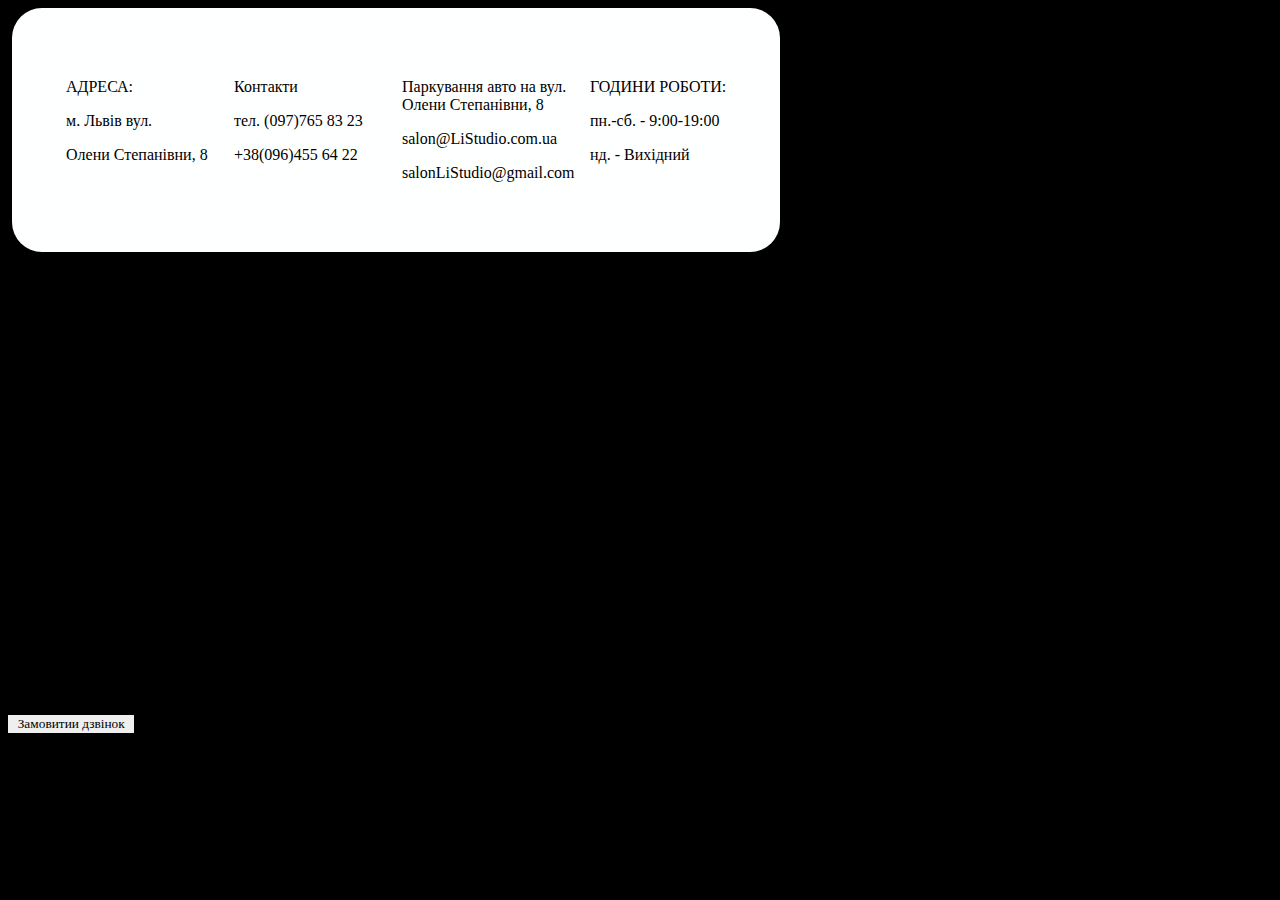
==== index1.html @ 1ffae559 "add" ====
<!DOCTYPE html>
<html lang="en">
<head>
    <meta charset="UTF-8">
    <meta name="viewport" content="width=device-width, initial-scale=1.0">
    <meta http-equiv="X-UA-Compatible" content="ie=edge">
    <title>Контакти</title>
    <link rel="stylesheet" href="index.css">
</head>
<body>
    <div id="box">
    <div id="adress">
    <p>АДРЕСА:</p>
    <p>м. Львів вул.</p>
    <p>Олени Степанівни, 8</p>
</div>
<div id="contacts">
    <p>Контакти</p>
    <p>тел. (097)765 83 23</p>
    <p>+38(096)455 64 22</p>
</div>
    <div id="parking">
            <p>Паркування авто на вул. Олени Степанівни, 8</p>

            <p>salon@LiStudio.com.ua</p>
            <p>salonLiStudio@gmail.com</p>
        </div>
            <div id="grafik">
                <p>ГОДИНИ РОБОТИ:</p>
                <p>пн.-сб. - 9:00-19:00</p>
                <p>нд. - Вихідний</p>
            </div>
                </div>
                <div id="div">
                        <div id="map">
                            <iframe src="https://www.google.com/maps/embed?pb=!1m18!1m12!1m3!1d2572.999553746208!2d24.00777202690726!3d49.84246590682977!2m3!1f0!2f0!3f0!3m2!1i1024!2i768!4f13.1!3m3!1m2!1s0x473add9dabfd2acb%3A0x1a5ef6952eae81e3!2z0LLRg9C70LjRhtGPINCe0LvQtdC90Lgg0KHRgtC10L_QsNC90ZbQstC90LgsIDgsINCb0YzQstGW0LIsINCb0YzQstGW0LLRgdGM0LrQsCDQvtCx0LvQsNGB0YLRjCwgNzkwMDA!5e0!3m2!1suk!2sua!4v1573906671641!5m2!1suk!2sua" width="600" height="450" frameborder="0" style="border:0;" allowfullscreen=""></iframe>
                        </div>
    </div>
        <button>Замовитии дзвінок</button>
</div>
</body>
</html>
---- index.css ----
body {
  background: black;
  color: white;
}

#contacts {
  background: #feffff;
  padding: 5px;
  margin: 4px;
  border-radius: 10px;
  color: black;
  width: 150px;
  font-family: fantasy;
}

#adress {
  background: #feffff;
  padding: 5px;
  margin: 4px;
  border-radius: 10px;
  color: black;
  width: 150px;
  font-family: fantasy;
}

#parking {
  background: #feffff;
  padding: 5px;
  margin: 4px;
  border-radius: 10px;
  color: black;
  width: 170px;
  font-family: fantasy;
}

#box {
  background: #feffff;
  padding: 45px;
  margin: 4px;
  border-radius: 30px;
  -webkit-box-orient: horizontal;
  -webkit-box-direction: normal;
      -ms-flex-direction: row;
          flex-direction: row;
  display: -webkit-box;
  display: -ms-flexbox;
  display: flex;
  width: -webkit-max-content;
  width: -moz-max-content;
  width: max-content;
  height: 85%;
}

#grafik {
  background: #feffff;
  padding: 5px;
  margin: 4px;
  border-radius: 10px;
  color: black;
  font-family: fantasy;
}

#map {
  margin: 4px;
  border-radius: 30px;
  overflow: hidden;
  -ms-flex-item-align: start;
      align-self: flex-start;
  width: -webkit-max-content;
  width: -moz-max-content;
  width: max-content;
}

#map * {
  -webkit-box-flex: 1;
      -ms-flex: 1;
          flex: 1;
  -ms-flex-item-align: stretch;
      -ms-grid-row-align: stretch;
      align-self: stretch;
}

button {
  font-family: fantasy;
  color: black;
  border: none;
  height: 60%;
  width: 10%;
}
/*# sourceMappingURL=index.css.map */
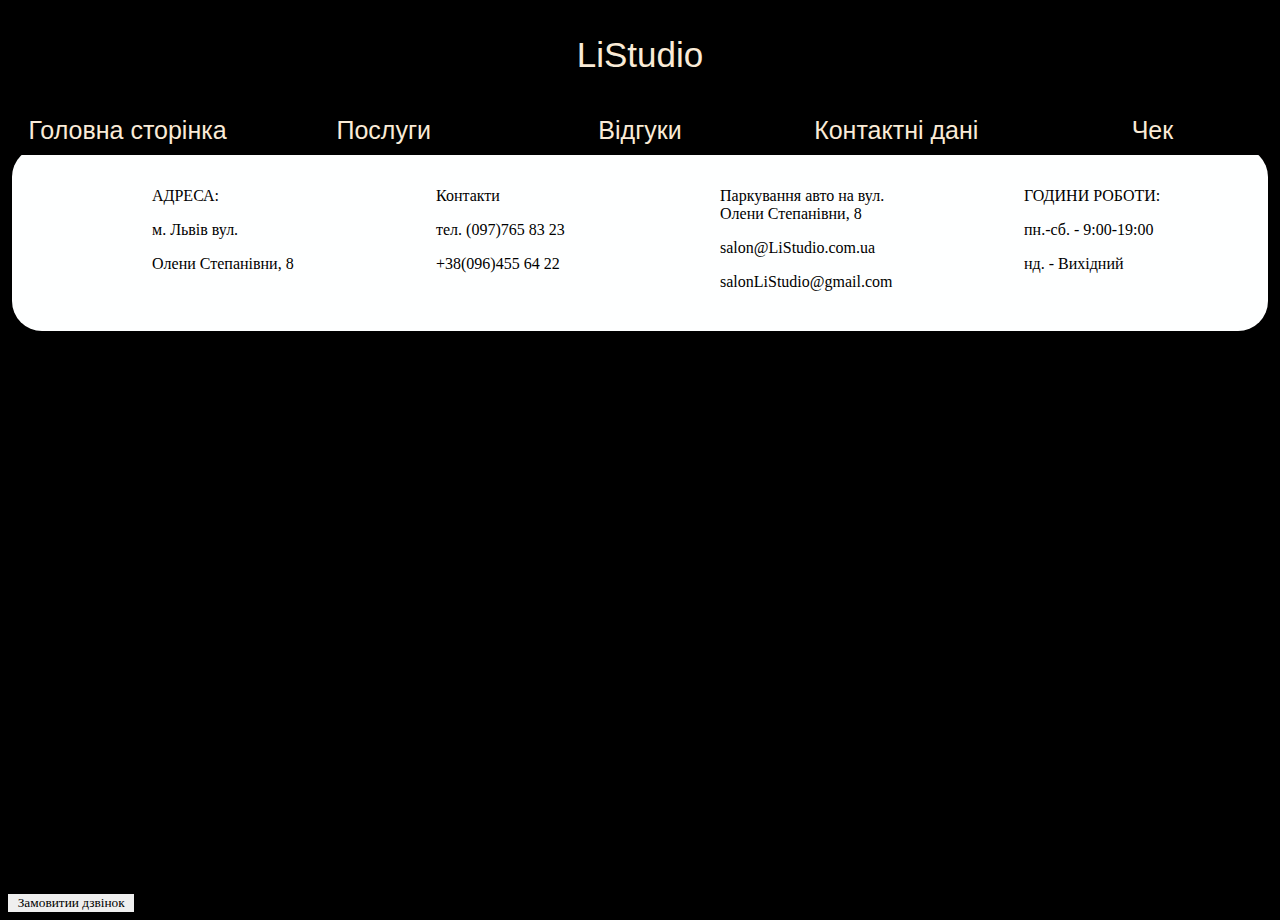
==== commit 5d2dc6da: "add" ====
--- a/index1.html
+++ b/index1.html
@@ -7,7 +7,168 @@
     <title>Контакти</title>
     <link rel="stylesheet" href="index.css">
 </head>
-<body>
+<body><style>
+    .main{  
+    background: rgb(14, 14, 14);
+    margin: 0;
+    Width: 100%;
+    height: 100%;
+    padding: 0;
+    display: flex;
+    flex-direction: column;
+    align-items: flex-start;
+    overflow: scroll;
+}
+.top{
+    background: black;
+    color: antiquewhite;
+    border-color: antiquewhite;
+    border-radius: 5px;
+    width: 19.8%;
+    height: 50px;
+    font-family: Arial, Helvetica, sans-serif;
+    font-size: 25px;
+}
+.top:hover{
+    border: none;
+    cursor: pointer;
+    background: #1f1f1f;
+}
+    .header1{
+    color: antiquewhite;   
+    left: 0;
+    background: black;
+    margin-top: 0px;
+    width: 100%;
+    font-size: 35px;
+    text-align: center;
+    position: fixed;
+    z-index: 1;
+    top: 0;
+    font-family: Arial, Helvetica, sans-serif;
+    }
+    .header2{
+    color: antiquewhite;   
+    left: 0;
+    background: black;
+    width: 100%;
+    font-size: 10px;
+    text-align: center;
+    position: fixed;
+    z-index: 1;
+    top: 105px;
+    font-family: Arial, Helvetica, sans-serif;
+    }
+    .scrollbar{
+    box-shadow: inset 0 0 5px rgba(0,0,0,0.3);
+    right: 0 ;
+    border-radius: 10px;
+    background-color: rgb(145, 145, 145);
+    Width: 100%;
+    height: 100%;
+}
+::-webkit-scrollbar {
+        width: 20px;
+      }
+      ::-webkit-scrollbar-track {
+        box-shadow: inset 0 0 5px grey; 
+        border-radius: 10px;
+      }
+      ::-webkit-scrollbar-thumb {
+        background: rgb(75, 75, 75); 
+        border-radius: 10px;
+      }::-webkit-scrollbar-thumb:hover {
+        background: rgb(131, 131, 131); }
+        
+    </style>
+    <div class="main">
+        <div class="scrollbar" id="style">
+            <div class="header1">
+                <p>LiStudio</p>
+                </div>
+            <div class="header2">
+                <a href="index.html"><button class="top">Головна сторінка</button></a>
+                <a href="index3.html"><button class="top">Послуги</button></a>
+                <a href="index2.html"><button class="top">Відгуки</button></a>
+                <a href="index1.html"><button class="top">Контактні дані</button></a>
+                <a href="index4.html"></a><button class="top">Чек</button></a>
+            </div>
+        </div>
+    </div>
+    <style>
+    body{
+    background: rgb(0, 0, 0);
+    color: white;
+}
+
+#contacts{
+    background: rgb(254, 255, 255);
+    padding: 5px;
+    margin: 4px;
+    border-radius: 10px;
+    color: black;
+    width: 150px;
+    font-family: fantasy;
+    margin-left: 120px;
+}
+#adress{
+    background: rgb(254, 255, 255);
+    padding: 5px;
+    margin: 4px;
+    border-radius: 10px;
+    color: black;
+    width: 150px;
+    font-family: fantasy;
+    margin-left: 120px;
+}
+#parking{
+    background: rgb(254, 255, 255);
+    padding: 5px;
+    margin: 4px;
+    border-radius: 10px;
+    color: black;
+    width: 170px;
+    font-family: fantasy;
+    margin-left: 120px;
+}
+#box{
+    background: rgb(254, 255, 255);
+    padding: 15px;
+    margin: 4px;
+    border-radius: 30px;
+    flex-direction: row;
+    display: flex;
+    width: 97%;
+    height: 100%;
+}
+#grafik{
+    background: rgb(254, 255, 255);
+    padding: 5px;
+    margin: 4px;
+    border-radius: 10px;
+    color: black;
+    font-family: fantasy;
+    margin-left: 120px;
+}
+#map{
+    margin: 4px;
+    border-radius: 30px;
+    overflow: hidden;
+    align-self: flex-start;
+    width: max-content;
+}
+.main-box{
+    padding-top: 135px;
+}
+button{
+    font-family: fantasy;
+    color: black;
+    border: none;
+    height: 60%;
+    width: 10%
+}
+    </style>
+    <div class="main-box">
     <div id="box">
     <div id="adress">
     <p>АДРЕСА:</p>
@@ -31,9 +192,10 @@
                 <p>нд. - Вихідний</p>
             </div>
                 </div>
+            </div>
                 <div id="div">
                         <div id="map">
-                            <iframe src="https://www.google.com/maps/embed?pb=!1m18!1m12!1m3!1d2572.999553746208!2d24.00777202690726!3d49.84246590682977!2m3!1f0!2f0!3f0!3m2!1i1024!2i768!4f13.1!3m3!1m2!1s0x473add9dabfd2acb%3A0x1a5ef6952eae81e3!2z0LLRg9C70LjRhtGPINCe0LvQtdC90Lgg0KHRgtC10L_QsNC90ZbQstC90LgsIDgsINCb0YzQstGW0LIsINCb0YzQstGW0LLRgdGM0LrQsCDQvtCx0LvQsNGB0YLRjCwgNzkwMDA!5e0!3m2!1suk!2sua!4v1573906671641!5m2!1suk!2sua" width="600" height="450" frameborder="0" style="border:0;" allowfullscreen=""></iframe>
+                            <iframe src="https://www.google.com/maps/embed?pb=!1m18!1m12!1m3!1d2572.999553746208!2d24.00777202690726!3d49.84246590682977!2m3!1f0!2f0!3f0!3m2!1i1024!2i768!4f13.1!3m3!1m2!1s0x473add9dabfd2acb%3A0x1a5ef6952eae81e3!2z0LLRg9C70LjRhtGPINCe0LvQtdC90Lgg0KHRgtC10L_QsNC90ZbQstC90LgsIDgsINCb0YzQstGW0LIsINCb0YzQstGW0LLRgdGM0LrQsCDQvtCx0LvQsNGB0YLRjCwgNzkwMDA!5e0!3m2!1suk!2sua!4v1573906671641!5m2!1suk!2sua" width="1320" height="550" frameborder="0" style="border:0;" allowfullscreen=""></iframe>
                         </div>
     </div>
         <button>Замовитии дзвінок</button>
